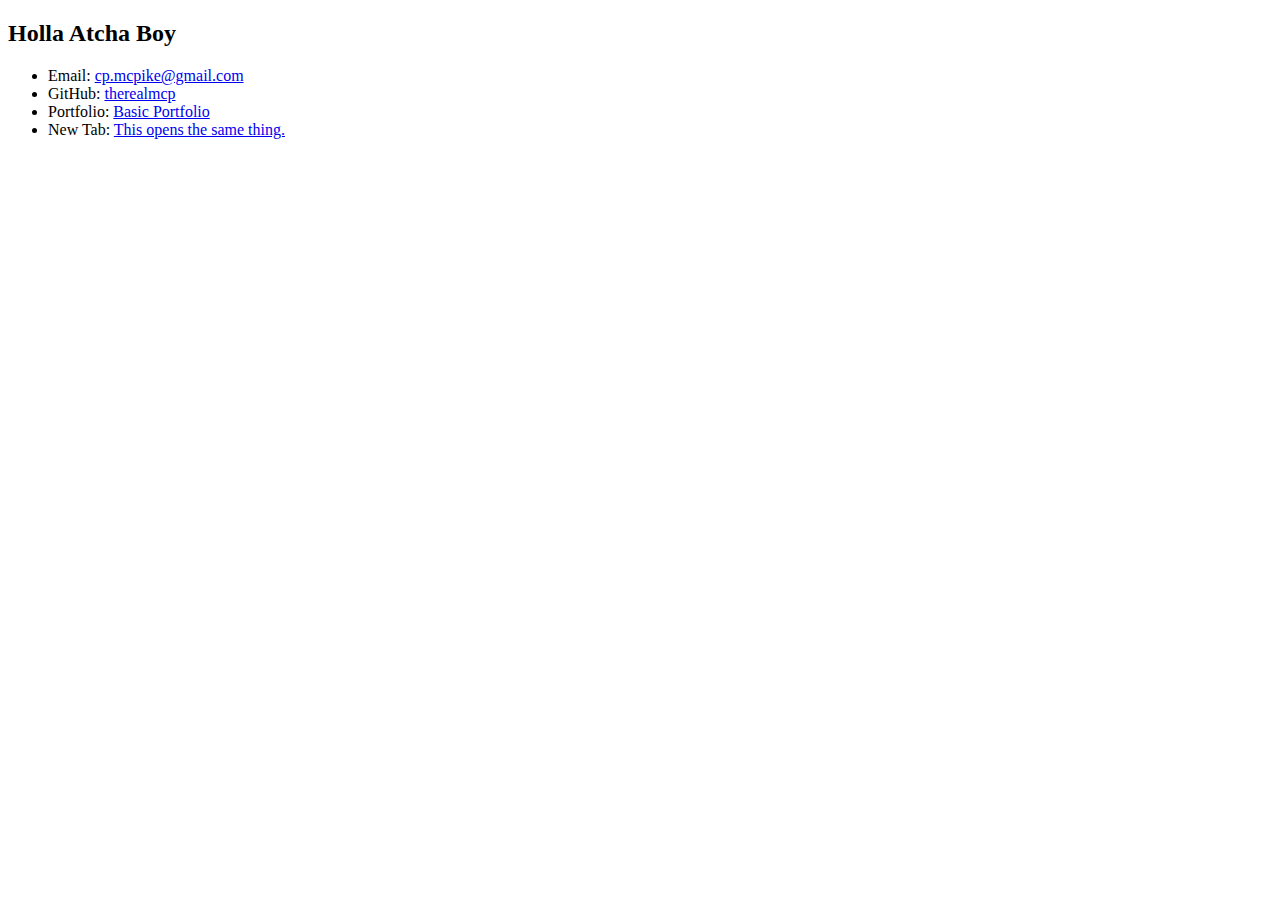
==== contact.html @ fb54de11 "second commmit" ====
<!DOCTYPE html>
<html lang="en">
<head>
    <meta charset="UTF-8">
    <meta name="viewport" content="width=device-width, initial-scale=1.0">
    <meta http-equiv="X-UA-Compatible" content="ie=edge">
    <title>Document</title>
</head>
<body>
    <section id: "contact-info">

        <h2>Holla Atcha Boy</h2>
                
            <ul>
                <li>Email: <a href="mailto:cp.mcpike@gmail.com">cp.mcpike@gmail.com</a></li>
                <li>GitHub: <a href="https://github.com/therealmcp">therealmcp</a></li>
                <li>Portfolio: <a href="https://github.com/therealmcp/Basic-Portfolio">Basic Portfolio</a></li>
                <li>New Tab: <a href="#" target="_blank">This opens the same thing.</a></li>
            </ul>
    
    </section>
</body>
</html>
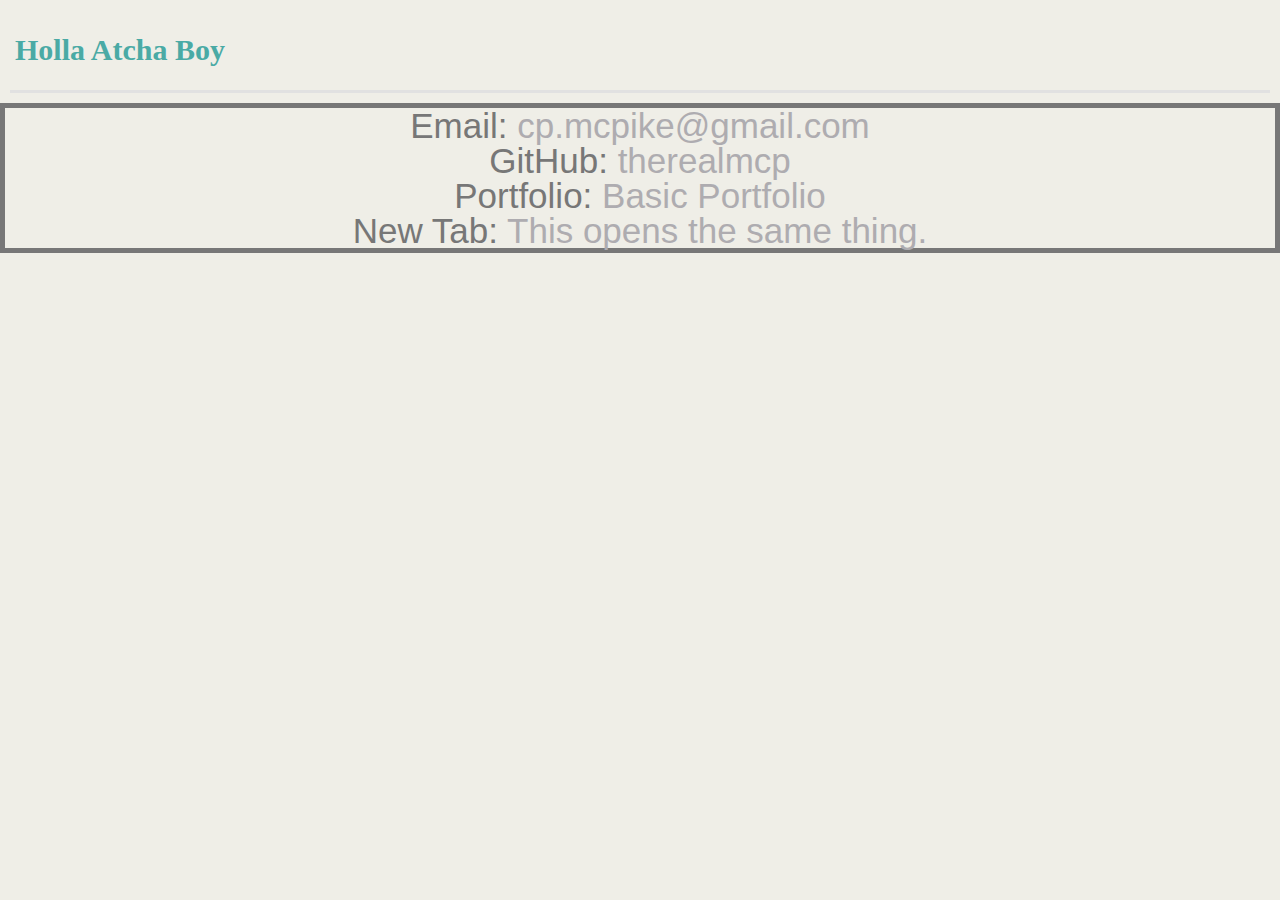
==== commit 0770cfda: "nearly done" ====
--- a/contact.html
+++ b/contact.html
@@ -4,7 +4,10 @@
     <meta charset="UTF-8">
     <meta name="viewport" content="width=device-width, initial-scale=1.0">
     <meta http-equiv="X-UA-Compatible" content="ie=edge">
-    <title>Document</title>
+    <title>Contact Info</title>
+    <link rel="stylesheet" type="text/css" media="screen" href="assets\css\reset.css" />
+    <link rel="stylesheet" type="text/css" media="screen" href="assets\css\style.css" />
+    <script src="main.js"></script>
 </head>
 <body>
     <section id: "contact-info">
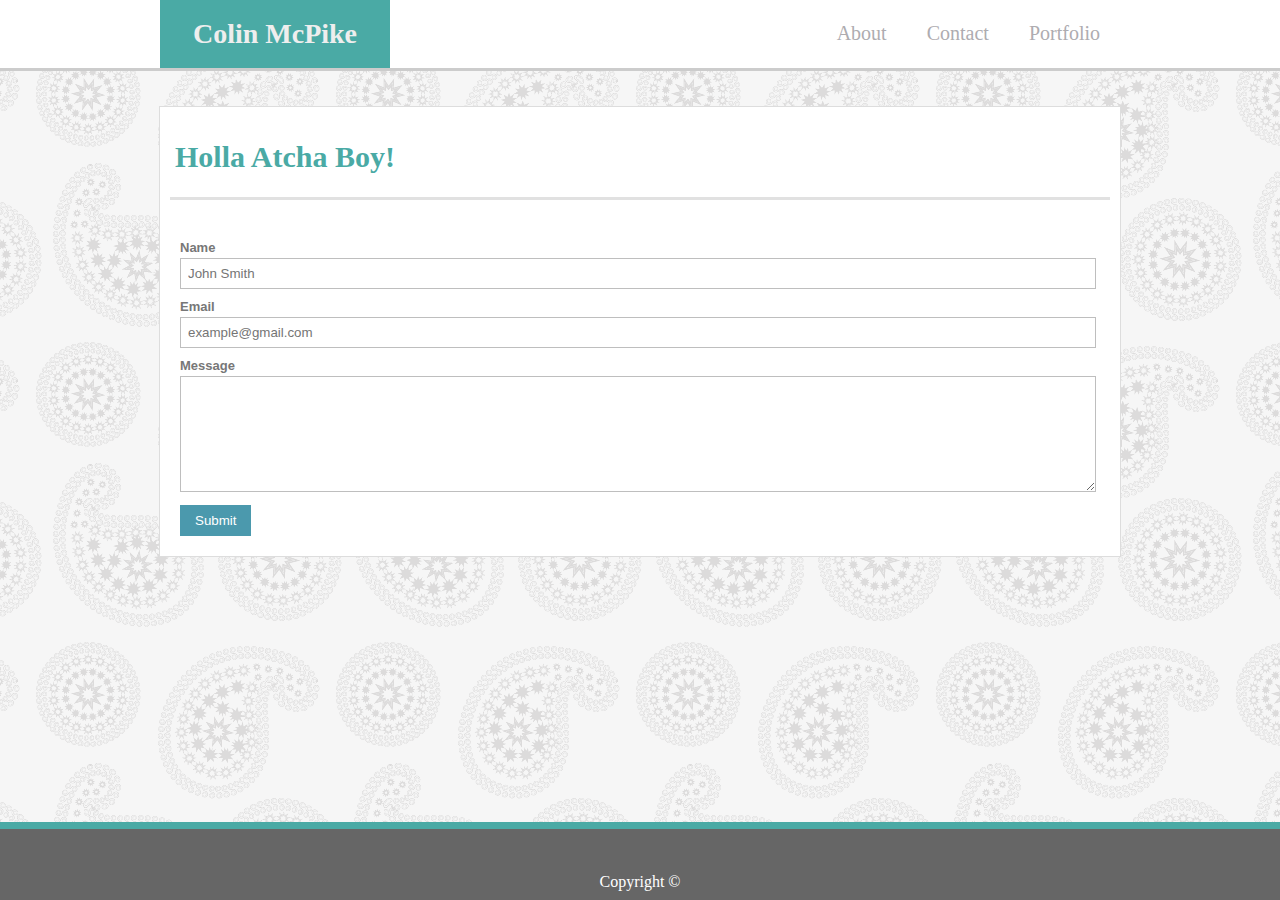
==== commit c887ac3b: "added contact and portfolio page" ====
--- a/contact.html
+++ b/contact.html
@@ -10,17 +10,50 @@
     <script src="main.js"></script>
 </head>
 <body>
-    <section id: "contact-info">
+    <header>
+        <div class="headercontent">
+            <h1>Colin McPike</h1>
+        
+                <nav>
+                    <a href="index.html" class="about">About</a>
+                    <a href="contact.html" class="about">Contact</a>
+                    <a href="portfolio.html" class="about">Portfolio</a>
+                </nav>
+        
+        </div>
+    </header>
 
-        <h2>Holla Atcha Boy</h2>
-                
-            <ul>
-                <li>Email: <a href="mailto:cp.mcpike@gmail.com">cp.mcpike@gmail.com</a></li>
-                <li>GitHub: <a href="https://github.com/therealmcp">therealmcp</a></li>
-                <li>Portfolio: <a href="https://github.com/therealmcp/Basic-Portfolio">Basic Portfolio</a></li>
-                <li>New Tab: <a href="#" target="_blank">This opens the same thing.</a></li>
-            </ul>
+    <div class="container">
+
+            <h2>Holla Atcha Boy!</h2>
+
+            <form>
+                <ul class="form-style-1">
+                    <li><label>Name</label><input type="text" name="field1" class="field-divided" placeholder="John Smith" /></li>
+                    
+                    <li>
+                        <label>Email</label>
+                        <input type="email" name="field3" class="field-long" placeholder="example@gmail.com" />
+                    </li>
+                    
+                    <li>
+                        <label>Message</label>
+                        <textarea name="field5" id="field5" class="field-long field-textarea"></textarea>
+                    </li>
+
+                    <li>
+                        <input type="submit" value="Submit" />
+                    </li>
+                </ul>
+            </form>
+               
+            </section>
     
-    </section>
+        </div>
+    
+        <footer>
+            Copyright &copy;
+        </footer>
+
 </body>
 </html>